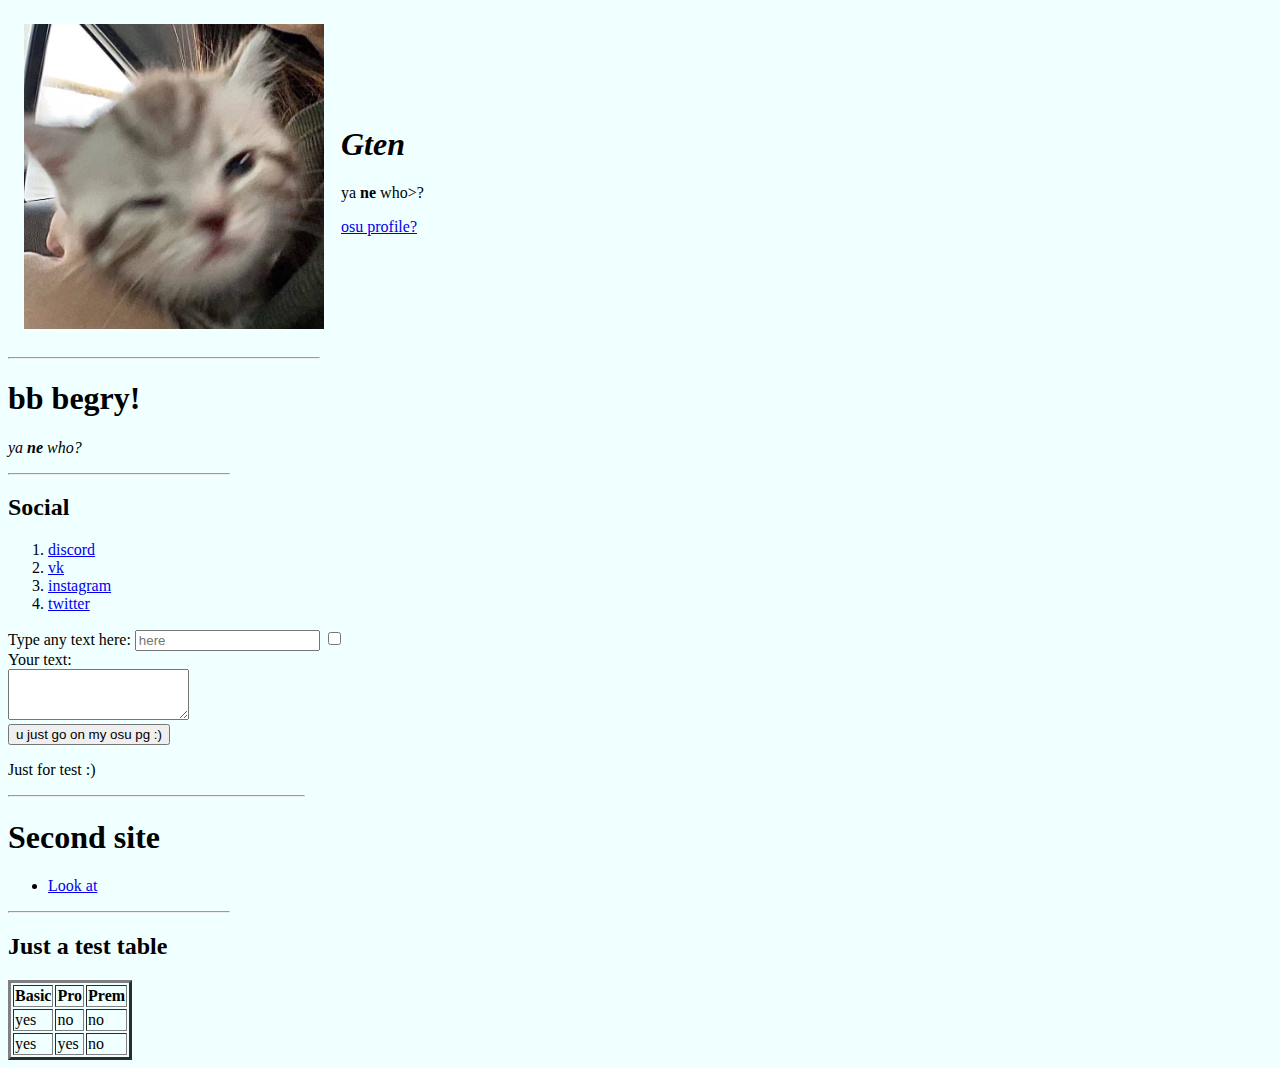
==== index.html @ ef0f9e79 "Nothing ( first try)" ====
<!DOCTYPE html>
<html lang="en">
<head>
    <meta charset="UTF-8">
    <meta http-equiv="X-UA-Compatible" content="IE=edge">
    <meta name="viewport" content="width=device-width, initial-scale=1.0">
    <title>Gten</title>
    <link rel="stylesheet" href= "abu.css">
</head>
<body>
   <table cellspacing ="15">
        <tr>
            <td><img src="aburast.jpg" alt="sorry" width="300"></td>
            <td>
                <em>
                    <h1>Gten</h1>
                </em>
                <p>ya <strong>ne </strong>who>?</p>
                <p><a href="https://osu.ppy.sh/users/15087018" target="_blank">osu profile?</a></p>
            </td>
        </tr>
    </table>
    <hr width="310" align="left"/>
            <h1>bb begry!</h1>
        <p><em>ya <strong>ne </strong>who?</em></p>
        <hr width="220" align="left" />
    <h2>Social</h2>
    <ol> 
        <li><a href="https://discord.gg/RSHqcWCzte" target="_blank">discord</a></li>
        <li><a href="https://vk.com/gten71" target="_blank">vk</a></li>
        <li><a href="https://www.instagram.com/rfqav/" target="_blank">instagram</a></li>
        <li><a href="https://twitter.com/Fip1p" target="_blank">twitter</a></li>
    </ol>
    <form action="https://osu.ppy.sh/users/15087018" target="_blank">
        <label for="name">Type any text here:</label>
        <input type="text" id="name" placeholder="here" >
        <input type="checkbox">
<br>
        <label for="text">Your text:</label>
        <br>
        <textarea name="" id="text" cols="20" rows="3" ></textarea>
        <br>
        <input type="submit" value="u just go on my osu pg :)">
        <p>Just for test :)</p> 
    </form>
    <hr width="295" align="left"/>
    <h1>Second site </h1> 
    <ul>
        <li>
            <a href="tipa2.html">Look at</a>  
        </li>
    </ul>
    <hr width="220" align="left"/>
    <h2>Just a test table </h2>
    <table border="3">
        <tr>
            <th>Basic</th>
            <th>Pro</th>
            <th>Prem</th>
        </tr>
        <tr>
            <td>yes</td>
            <td>no</td>
            <td>no</td>
        </tr>
        <tr>
            <td>yes</td>
            <td>yes</td>
            <td>no</td>
        </tr>

    </table>



</body>

</html>
---- abu.css ----
body{
    
    color: black;
   background-color: azure;
}
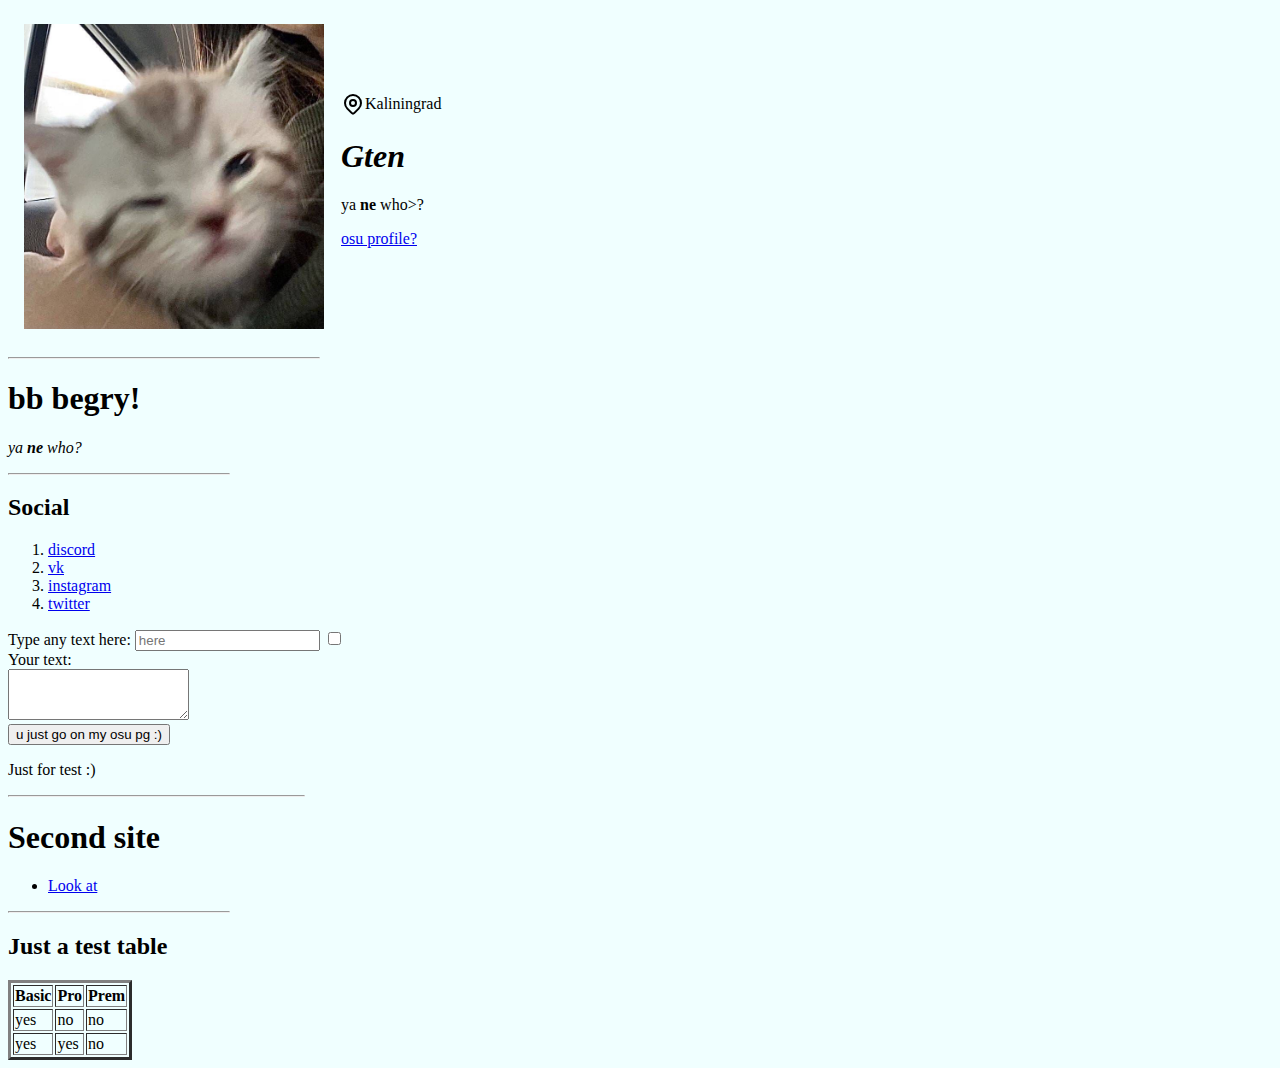
==== commit bcf63662: "Update index.html" ====
--- a/index.html
+++ b/index.html
@@ -12,6 +12,16 @@
         <tr>
             <td><img src="aburast.jpg" alt="sorry" width="300"></td>
             <td>
+                <div>
+                    <div style="display: flex;align-items:center">
+                        <svg xmlns="http://www.w3.org/2000/svg" class="icon icon-tabler icon-tabler-map-pin" width="24" height="24" viewBox="0 0 24 24" stroke-width="2" stroke="currentColor" fill="none" stroke-linecap="round" stroke-linejoin="round">
+                            <path stroke="none" d="M0 0h24v24H0z" fill="none"></path>
+                            <circle cx="12" cy="11" r="3"></circle>
+                            <path d="M17.657 16.657l-4.243 4.243a2 2 0 0 1 -2.827 0l-4.244 -4.243a8 8 0 1 1 11.314 0z"></path>
+                         </svg>
+                         <span>Kaliningrad</span>
+                    </div>
+                </div>
                 <em>
                     <h1>Gten</h1>
                 </em>
@@ -75,4 +85,4 @@
 
 </body>
 
-</html>+</html>
